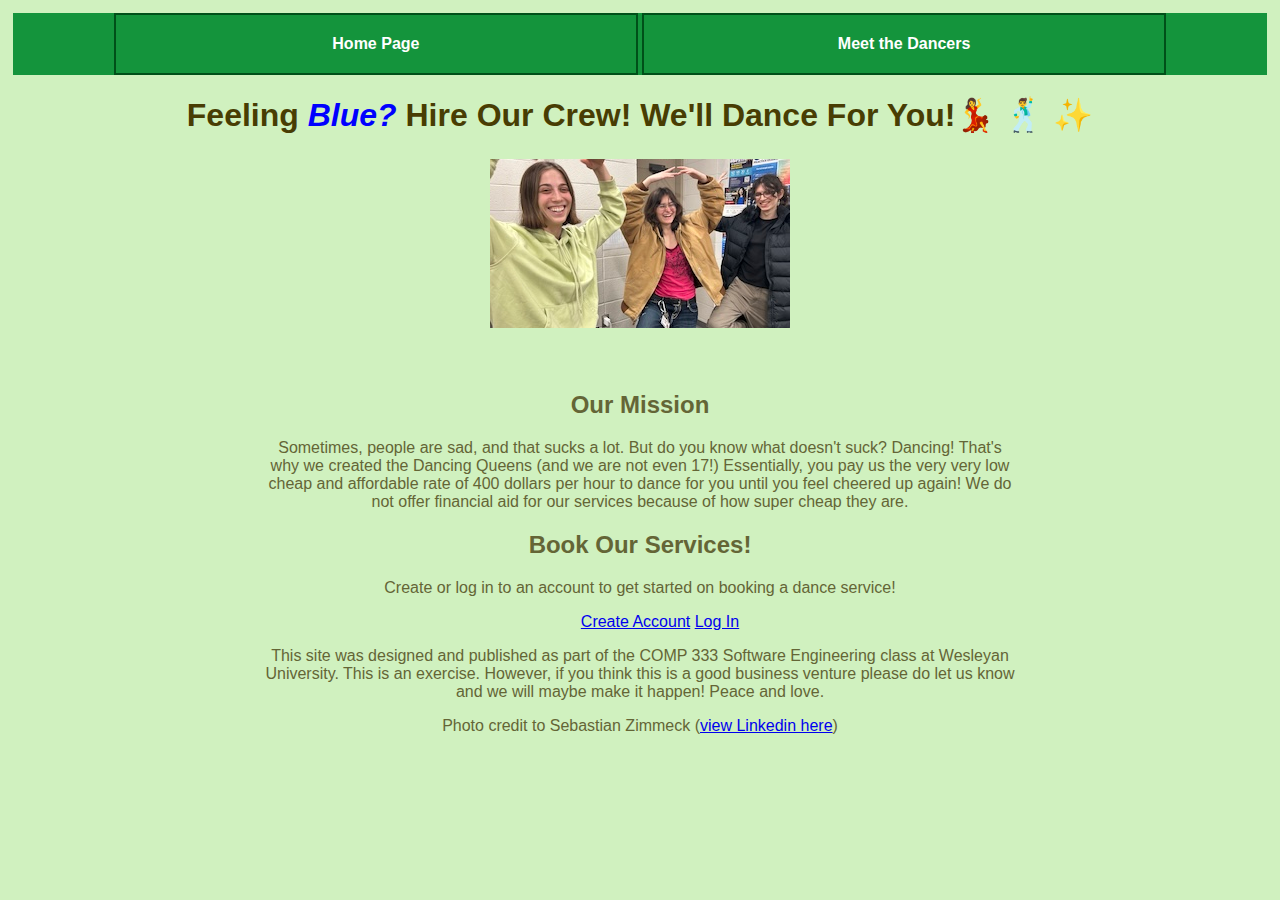
==== index.html @ 93b0e3cc "duplicate username message added issue-#79" ====
<!DOCTYPE html>
<html lang="en">
  <head>
    <meta charset="utf-8" />
    <meta name="viewport" content="width=device-width, initial-scale=1.0">
    <title>Dancing Queens</title>
    <meta name = "description" content="Business' landing page. Mission statement and group image.">

    <link rel="preload" href="team.jpeg" as="image">
    <link rel="stylesheet" href="stylesheet.css">
  </head>
  
  <body>
    <div id="navbar" class="navbar">
        <ul>
          <li><a href="index.html#home">Home Page</a></li>
          <li><a href="MeetDancers.html">Meet the Dancers</a></li>
        </ul>
    </div>
  
    <h1>
      Feeling
      <span id = "blue-text">Blue?</span> 
      Hire Our Crew! We'll Dance For You!&#x1F483; &#x1F57A; &#x2728;
    </h1>

    <div class=flex-image-grp>
      <img
        src="team.jpeg"
        alt="This is a photo of our dancing team!"
        />

    </div>
    <div class="mission">
      <h2>Our Mission</h2>
      <p>
        Sometimes, people are sad, and that sucks a lot. But do you know what
        doesn't suck? Dancing! That's why we created the Dancing Queens (and we
        are not even 17!) Essentially, you pay us the very very low cheap and
        affordable rate of 400 dollars per hour to dance for you until you feel
        cheered up again! We do not offer financial aid for our services because
        of how super cheap they are.
      </p>
      
      <h2>Book Our Services!</h2>

        <p> Create or log in to an account to get started on booking a dance service! </p>
        <div id="book" class="book">
          <ul>
            <a href="createAcc.php">Create Account</a></li>
            <a href="logIn.php">Log In</a></li>
          </ul>
      </div>
      <p> This site was designed and published as part of the COMP 333 Software Engineering class at Wesleyan University. This is an exercise.
          However, if you think this is a good business venture please do let us know and we will maybe make it happen! Peace and love. 
      </p>
      <p> Photo credit to Sebastian Zimmeck (<a href="https://www.linkedin.com/in/sebastianzimmeck">view Linkedin here</a>)</p>
    </div>
</html>
---- stylesheet.css ----
/* @import url('https://fonts.googleapis.com/css2?family=Montserrat:ital,wght@0,100..900;1,100..900&display=swap'); */

.mission {
    margin: 5% 20%;
    background-color: #D0F1BF;
    color: #646536;
}

.dancers {
    background-color: #D0F1BF;
    color: #646536;
}


.navbar {
    background-color: rgb(20, 148, 60);
  }

  .navbar ul {
    list-style: none;
    width: 100%;
    margin: 0 auto;

    padding: 0;
    /* 
          For navbars use background color that stands out.
    */
    text-align: center;
  }
  
  /*  
      Style individual list items.
  */
  .navbar li {
    width: 40%;
    border: 2px solid rgb(0, 80, 25);
    /* 
          Show the navbar elements next to each other instead of on top of each 
          other. 
    */
    padding: 9px;
    display: inline-block;
    line-height: 40px;
  }
  
  /* 
      Style links in navbar.
  */
  .navbar a {
    color: #ffffff;
    font-weight: bold;
    text-decoration: none;
  }

.flex-image{
    display: flex;
    flex-direction: row;
    justify-content: center;
    flex-wrap: wrap;
    margin: 5%;
    gap: 1%;
}

.flex-image-grp{
    display: flex;
    flex-direction: row;
    justify-content: center;
    flex-wrap: wrap;
    margin: 2%;
}

.flex-image-ind{
    display: flex;
    flex-direction: column;
    justify-content: center;
    flex-wrap: wrap;
    margin: 1%;
    gap: 1%;
}

html {
    text-align: center;
}

body {
    margin: 1%;
    background-color: #D0F1BF;
    color:#483D03;
    font-family: "Montserrat", sans-serif;
}

p {
    color: #646536
}

#blue-text {
    color: blue;
    font-style: italic;
}

#dancer-header {
    font-family: "Montserrat", serif;
    /* font-style: oblique; */

}

.intros {
    margin: 0% 20%;
    text-align: center;
}

.iframe-class {
    background-color: black;
    color: white;
    margin: 0px
}
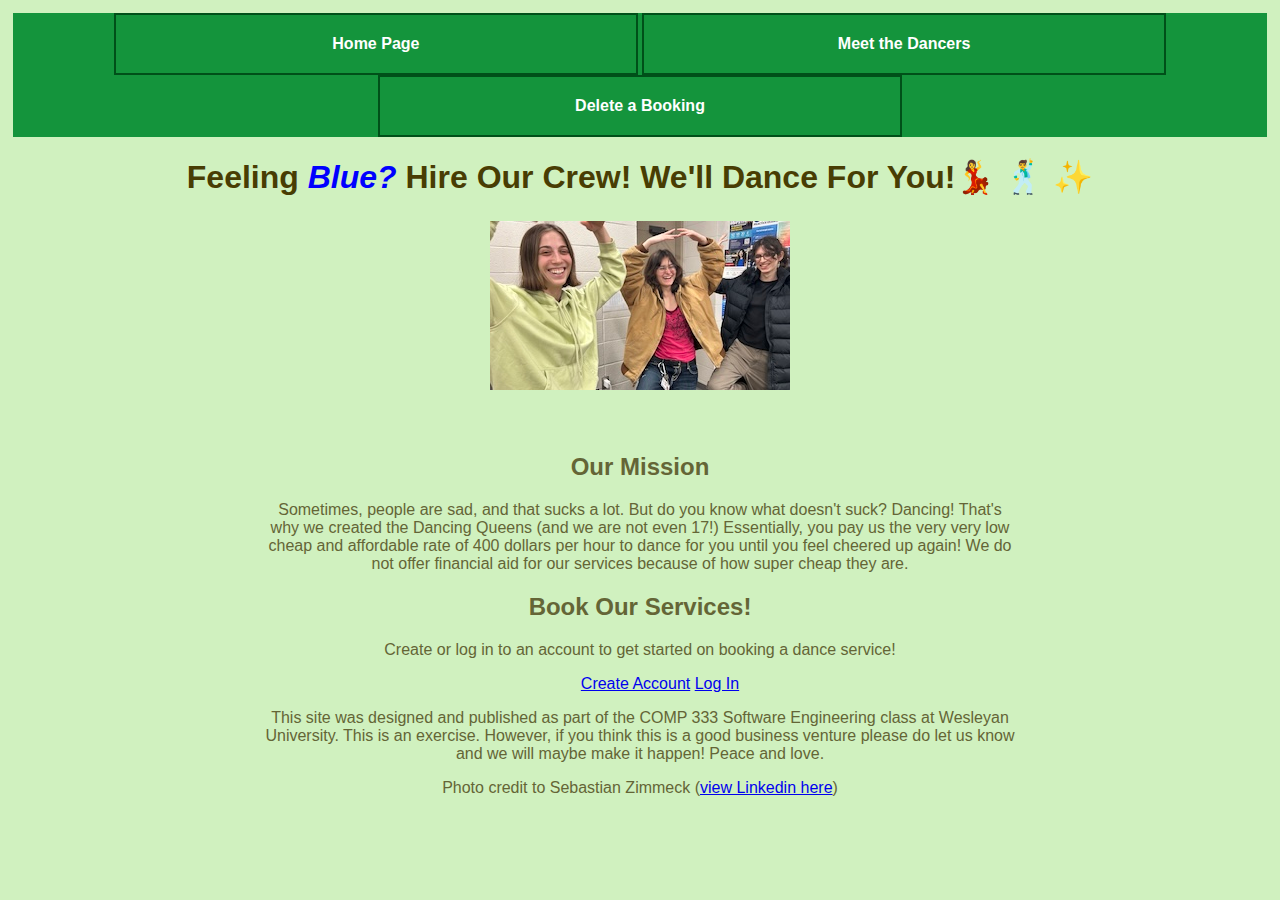
==== commit 46adfd93: "Update index.html" ====
--- a/index.html
+++ b/index.html
@@ -15,6 +15,7 @@
         <ul>
           <li><a href="index.html#home">Home Page</a></li>
           <li><a href="MeetDancers.html">Meet the Dancers</a></li>
+          <li><a href="deleteBooking.php">Delete a Booking</a></li>
         </ul>
     </div>
   
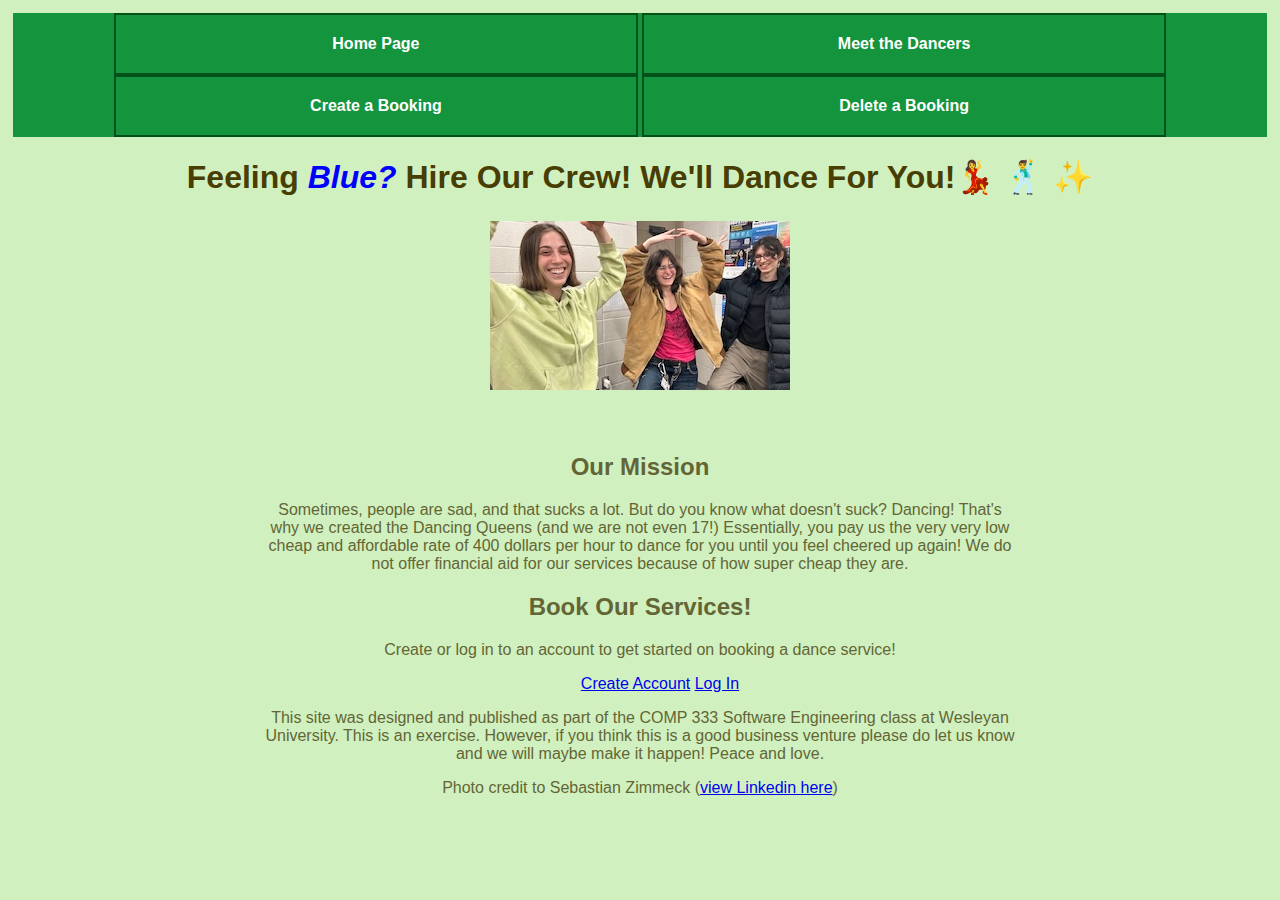
==== commit c3193bc0: "issue-#97" ====
--- a/index.html
+++ b/index.html
@@ -15,6 +15,7 @@
         <ul>
           <li><a href="index.html#home">Home Page</a></li>
           <li><a href="MeetDancers.html">Meet the Dancers</a></li>
+          <li><a href="createBooking.php">Create a Booking</a></li>
           <li><a href="deleteBooking.php">Delete a Booking</a></li>
         </ul>
     </div>
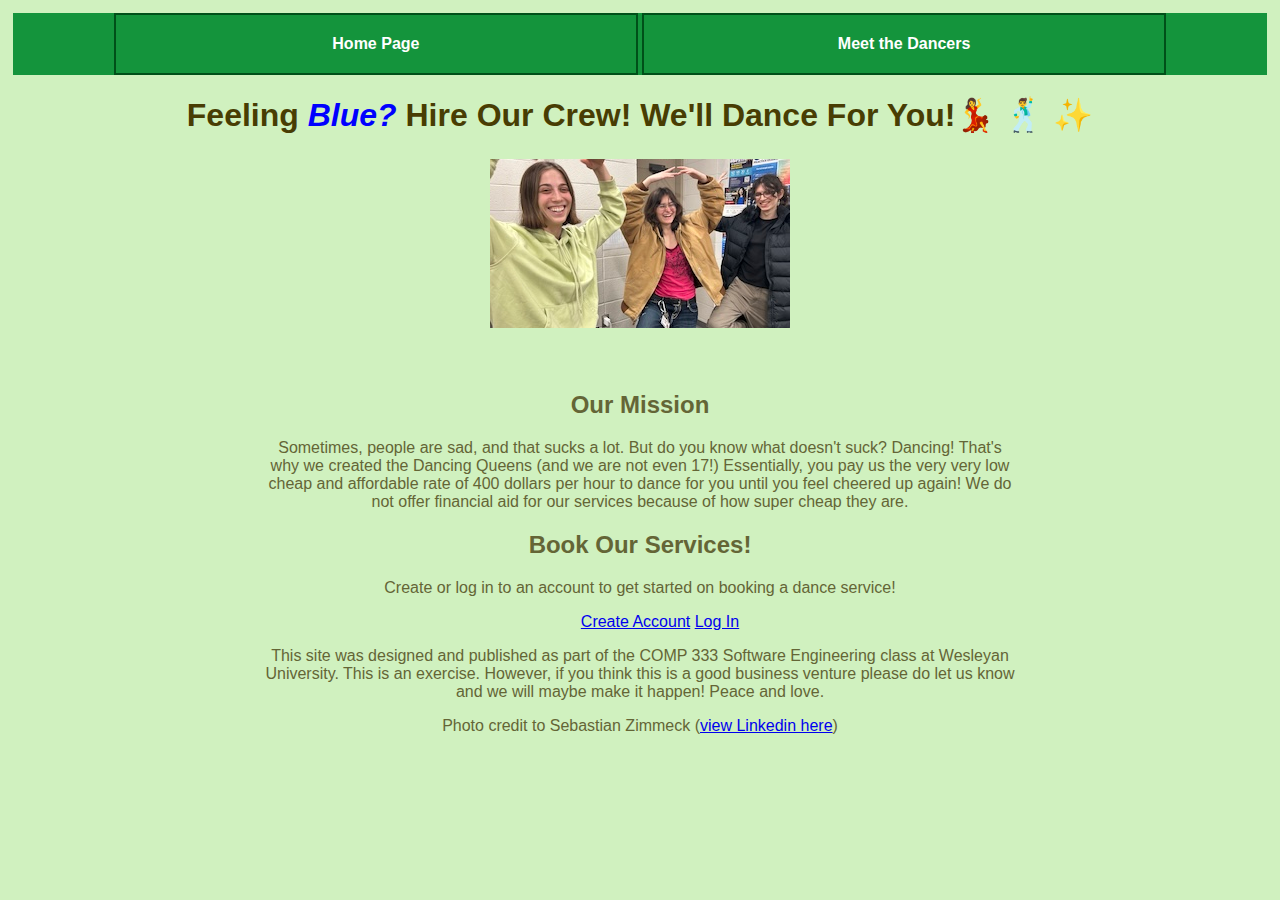
==== commit d075f3f0: "#86" ====
--- a/index.html
+++ b/index.html
@@ -15,8 +15,6 @@
         <ul>
           <li><a href="index.html#home">Home Page</a></li>
           <li><a href="MeetDancers.html">Meet the Dancers</a></li>
-          <li><a href="createBooking.php">Create a Booking</a></li>
-          <li><a href="deleteBooking.php">Delete a Booking</a></li>
         </ul>
     </div>
   
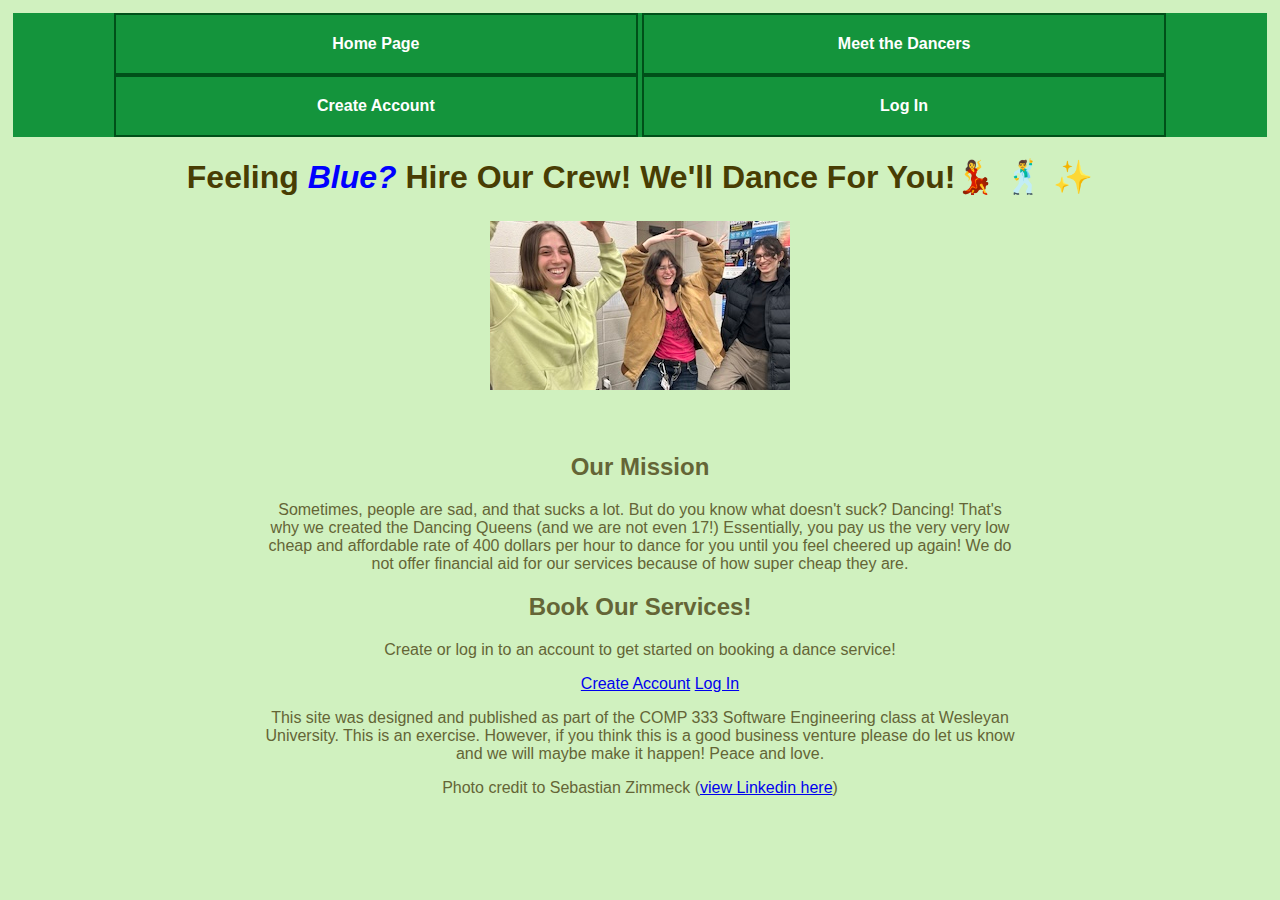
==== commit ea76bc1d: "#110" ====
--- a/index.html
+++ b/index.html
@@ -15,6 +15,8 @@
         <ul>
           <li><a href="index.html#home">Home Page</a></li>
           <li><a href="MeetDancers.html">Meet the Dancers</a></li>
+          <li><a href="createAcc.php">Create Account</a></li>
+          <li><a href="logIn.php">Log In</a></li>
         </ul>
     </div>
   
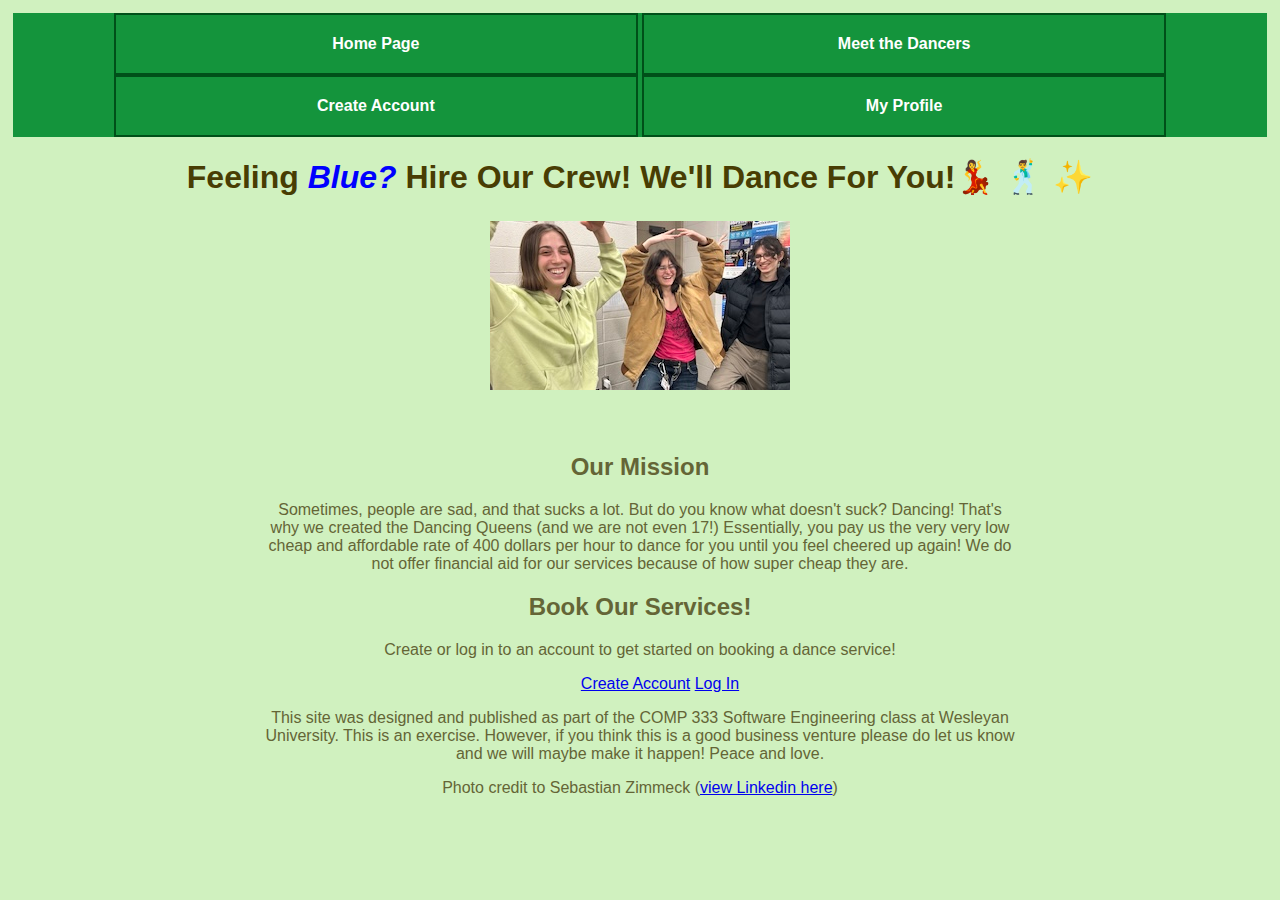
==== commit 49a36ee7: "Navbar Changes" ====
--- a/index.html
+++ b/index.html
@@ -16,7 +16,7 @@
           <li><a href="index.html#home">Home Page</a></li>
           <li><a href="MeetDancers.html">Meet the Dancers</a></li>
           <li><a href="createAcc.php">Create Account</a></li>
-          <li><a href="logIn.php">Log In</a></li>
+          <li><a href="logIn.php">My Profile</a></li>
         </ul>
     </div>
   
--- a/stylesheet.css
+++ b/stylesheet.css
@@ -114,4 +114,36 @@
     background-color: black;
     color: white;
     margin: 0px
-}+}
+
+/* chat gpt referenced for creating color scheme and padding of buttons*/
+.options {
+    display: flex;
+    justify-content: center;
+    gap: 20px;
+    margin-top: 20px;
+    flex-wrap: wrap; /* Ensures responsiveness */
+}
+
+.option-card {
+    display: flex;
+    align-items: center;
+    justify-content: center;
+    text-align: center;
+    width: 200px;
+    height: 100px;
+    background-color: rgb(20, 148, 60); /* Green background */
+    color: white;
+    font-size: 18px;
+    font-weight: bold;
+    text-decoration: none; /* Remove underline */
+    border-radius: 10px;
+    border: 2px solid rgb(0, 80, 25);
+    transition: all 0.3s ease;
+    box-shadow: 3px 3px 10px rgba(0, 0, 0, 0.2);
+}
+
+.option-card:hover {
+    background-color: rgb(0, 80, 25); /* Darker green on hover */
+    transform: scale(1.05); /* Slight zoom effect */
+}
